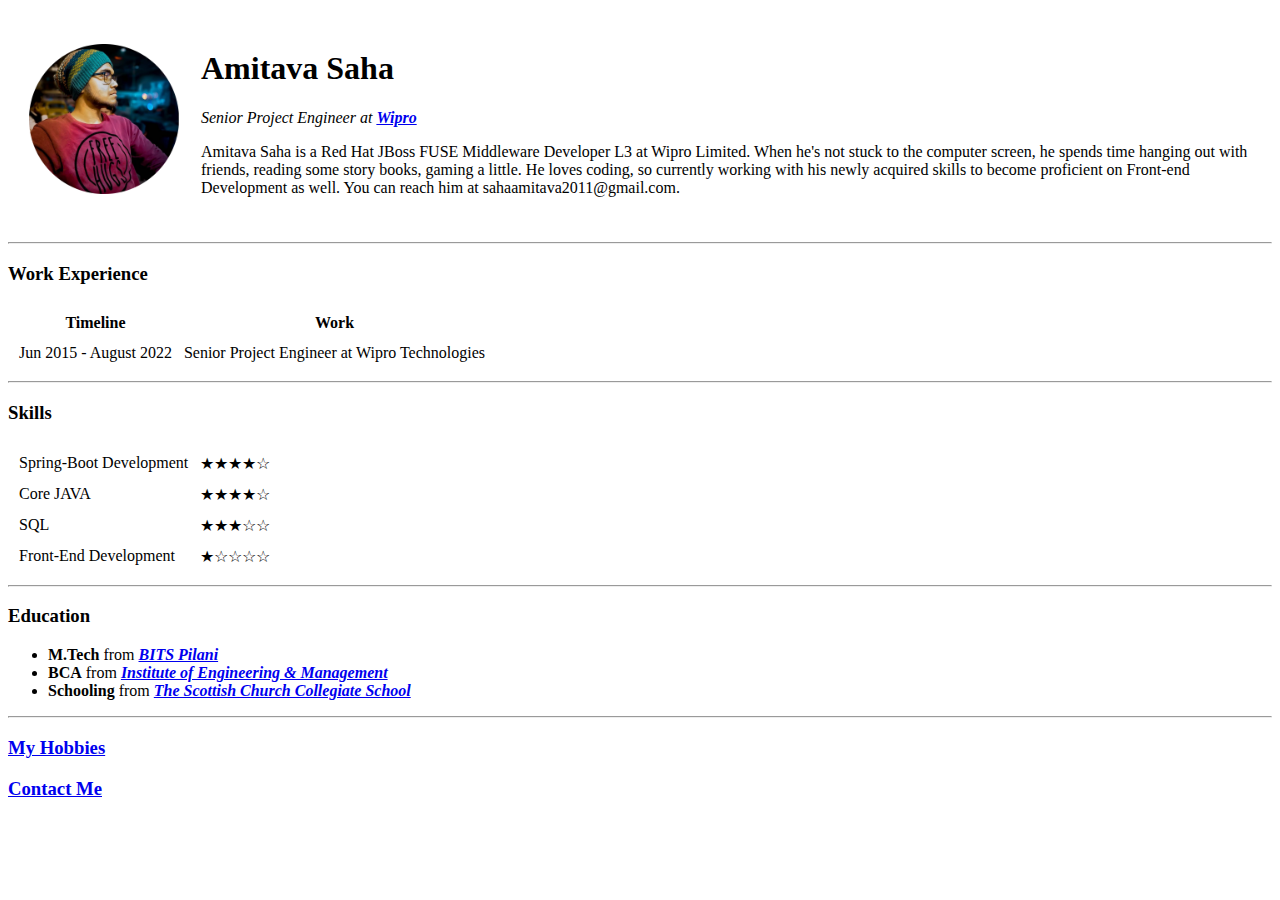
==== index.html @ 5fdee14e "Initial Commit" ====
<!DOCTYPE html>
<html>
  <head>
    <meta charset="utf-8" />
    <meta http-equiv="X-UA-Compatible" content="IE=edge" />
    <title>Amitava's Personal Site</title>
    <meta name="description" content="Portfolio for Amitava Saha" />
    <meta name="viewport" content="width=device-width, initial-scale=1" />
    <link rel="stylesheet" href="" />
  </head>
  <body>
    <script src="" async defer></script>
    <table cellspacing="20">
      <tr>
        <td><img src="images/amitava.png" alt="amitava profile picture" height="150px" width="150px" /></td>
        <td>
          <h1>Amitava Saha</h1>
          <p><em>Senior Project Engineer at <strong><a href="https://www.wipro.com">Wipro</a></strong></em></p>
          <p>
            Amitava Saha is a Red Hat JBoss FUSE Middleware Developer L3 at Wipro
            Limited. When he's not stuck to the computer screen, he spends time
            hanging out with friends, reading some story books, gaming a little. He
            loves coding, so currently working with his newly acquired skills to
            become proficient on Front-end Development as well. You can reach him at
            sahaamitava2011@gmail.com.
          </p>
        </td>
      </tr>
    </table>
    <hr />
    <h3>Work Experience</h3>
    <table cellspacing="10">
      <thead>
        <tr>
          <th>Timeline</th>
          <th>Work</th>
        </tr>
      </thead>
      <tbody>
        <tr>
          <td>Jun 2015 - August 2022</td>
          <td>Senior Project Engineer at Wipro Technologies</td>
        </tr>
      </tbody>
    </table>
    <hr>
    <h3>Skills</h3>
    <table cellspacing="10">
      <tr>
        <td>Spring-Boot Development</td>
        <td>★★★★☆</td>
      </tr>
      <tr>
        <td>Core JAVA</td>
        <td>★★★★☆</td>
      </tr>
      <tr>
        <td>SQL</td>
        <td>★★★☆☆</td>
      </tr>
      <tr>
        <td>Front-End Development</td>
        <td>★☆☆☆☆</td>
      </tr>
    </table>
    <hr>
    <h3>Education</h3>
    <ul>
      <li><strong>M.Tech</strong> from <strong><em><a href="https://www.bits-pilani.ac.in/">BITS Pilani</a></em></strong></li>
      <li><strong>BCA</strong> from <strong><em><a href="https://iem.edu.in/">Institute of Engineering & Management</a></em></strong></li>
      <li><strong>Schooling</strong> from <strong><em><a href="https://en.wikipedia.org/wiki/Scottish_Church_Collegiate_School">The Scottish Church Collegiate School</a></em></strong></li>
    </ul>
    <hr>
    <h3><a href="hobbies.html">My Hobbies</a></h3>
    <h3><a href="Contact.html">Contact Me</a></h3>
  </body>
</html>
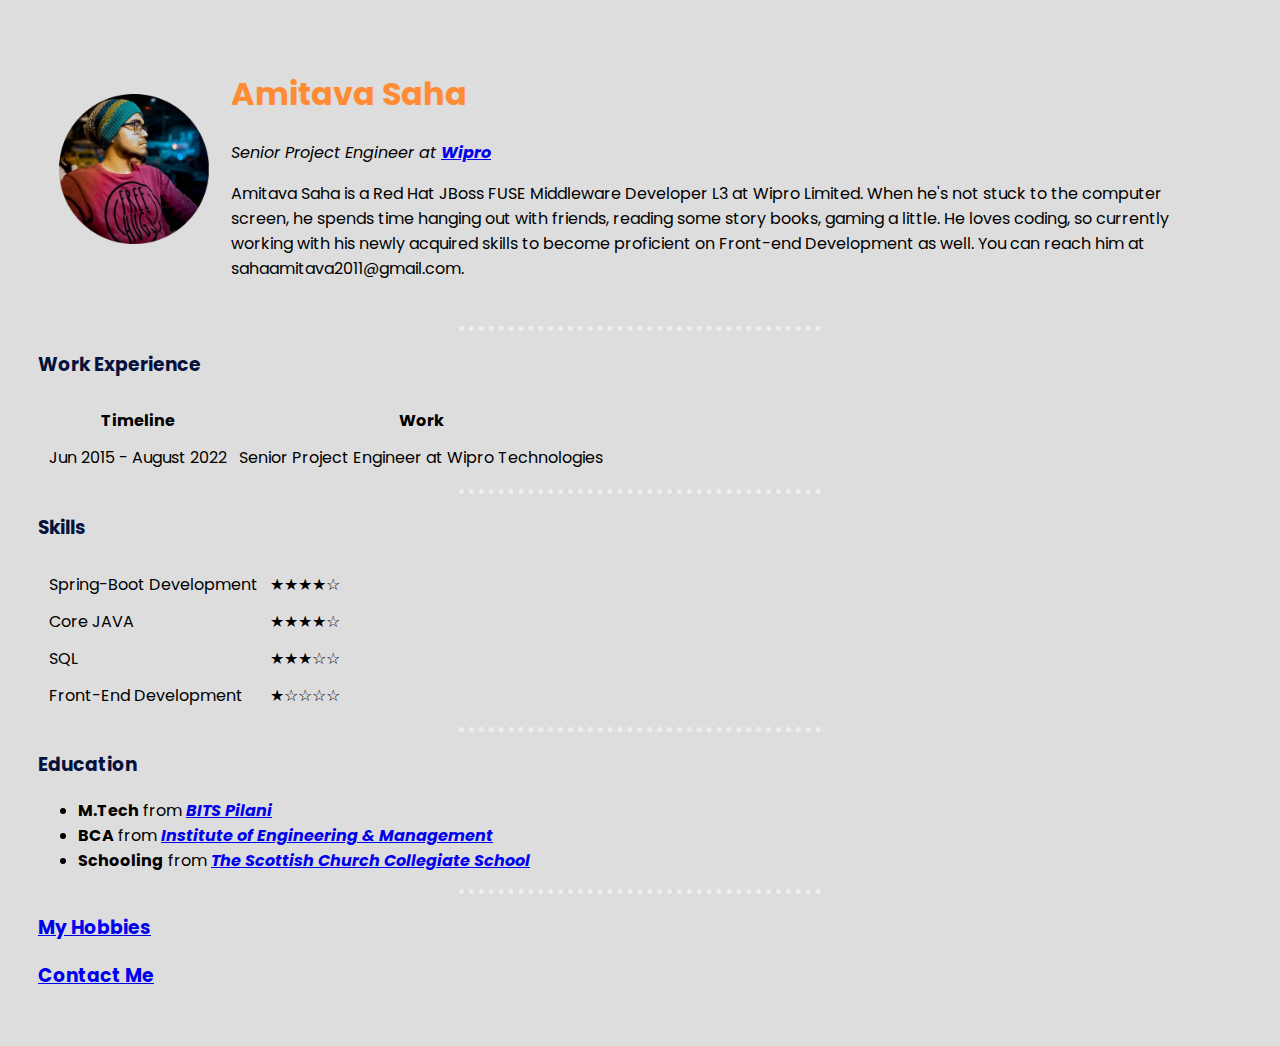
==== commit 81b63b08: "Stylesheet implemented" ====
--- a/index.html
+++ b/index.html
@@ -6,7 +6,10 @@
     <title>Amitava's Personal Site</title>
     <meta name="description" content="Portfolio for Amitava Saha" />
     <meta name="viewport" content="width=device-width, initial-scale=1" />
-    <link rel="stylesheet" href="" />
+    <link rel="preconnect" href="https://fonts.googleapis.com">
+    <link rel="preconnect" href="https://fonts.gstatic.com" crossorigin>
+    <link href="https://fonts.googleapis.com/css2?family=Poppins:wght@200;300&display=swap" rel="stylesheet">
+    <link rel="stylesheet" href="css/styles.css">
   </head>
   <body>
     <script src="" async defer></script>
--- a/css/styles.css
+++ b/css/styles.css
@@ -0,0 +1,22 @@
+body {
+    background-color: #DDDDDD;
+    font-size: 16px;
+    font-family: 'Poppins', sans-serif;
+    padding: 20px 30px 30px;
+}
+  
+hr {
+    border-style: dotted none none;
+    border-width: 5px;
+    border-color: #EEEEEE;
+    height: 0px;
+    width: 30%;
+}
+
+h1 {
+    color: #FF8C32;
+}
+
+h3 {
+    color: #06113C;
+}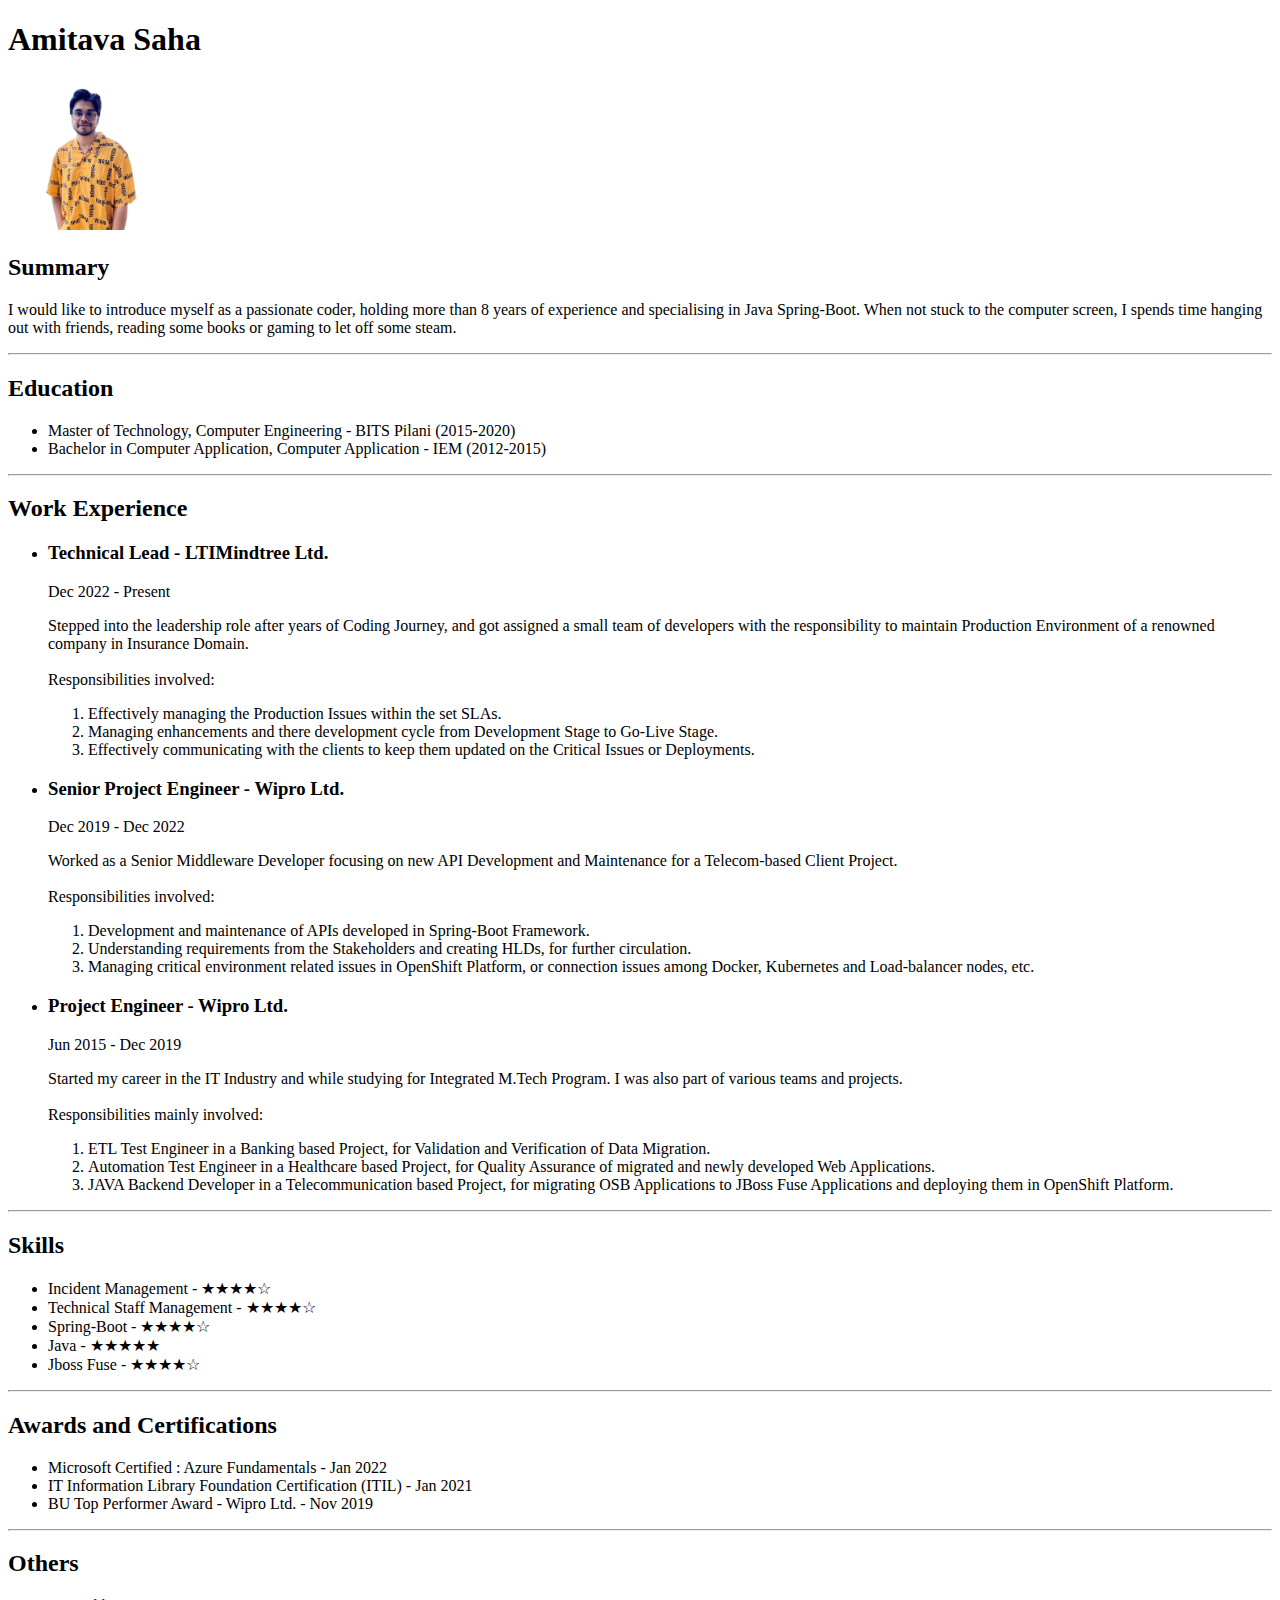
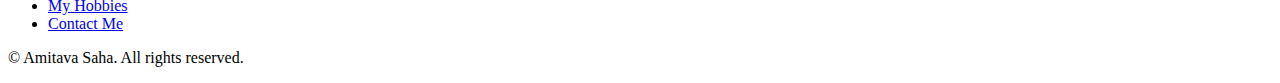
==== commit f77c61ac: "Updated Information" ====
--- a/index.html
+++ b/index.html
@@ -1,80 +1,79 @@
-<!DOCTYPE html>
-<html>
-  <head>
-    <meta charset="utf-8" />
-    <meta http-equiv="X-UA-Compatible" content="IE=edge" />
-    <title>Amitava's Personal Site</title>
-    <meta name="description" content="Portfolio for Amitava Saha" />
-    <meta name="viewport" content="width=device-width, initial-scale=1" />
-    <link rel="preconnect" href="https://fonts.googleapis.com">
-    <link rel="preconnect" href="https://fonts.gstatic.com" crossorigin>
-    <link href="https://fonts.googleapis.com/css2?family=Poppins:wght@200;300&display=swap" rel="stylesheet">
-    <link rel="stylesheet" href="css/styles.css">
-  </head>
-  <body>
-    <script src="" async defer></script>
-    <table cellspacing="20">
-      <tr>
-        <td><img src="images/amitava.png" alt="amitava profile picture" height="150px" width="150px" /></td>
-        <td>
-          <h1>Amitava Saha</h1>
-          <p><em>Senior Project Engineer at <strong><a href="https://www.wipro.com">Wipro</a></strong></em></p>
-          <p>
-            Amitava Saha is a Red Hat JBoss FUSE Middleware Developer L3 at Wipro
-            Limited. When he's not stuck to the computer screen, he spends time
-            hanging out with friends, reading some story books, gaming a little. He
-            loves coding, so currently working with his newly acquired skills to
-            become proficient on Front-end Development as well. You can reach him at
-            sahaamitava2011@gmail.com.
-          </p>
-        </td>
-      </tr>
-    </table>
-    <hr />
-    <h3>Work Experience</h3>
-    <table cellspacing="10">
-      <thead>
-        <tr>
-          <th>Timeline</th>
-          <th>Work</th>
-        </tr>
-      </thead>
-      <tbody>
-        <tr>
-          <td>Jun 2015 - August 2022</td>
-          <td>Senior Project Engineer at Wipro Technologies</td>
-        </tr>
-      </tbody>
-    </table>
-    <hr>
-    <h3>Skills</h3>
-    <table cellspacing="10">
-      <tr>
-        <td>Spring-Boot Development</td>
-        <td>★★★★☆</td>
-      </tr>
-      <tr>
-        <td>Core JAVA</td>
-        <td>★★★★☆</td>
-      </tr>
-      <tr>
-        <td>SQL</td>
-        <td>★★★☆☆</td>
-      </tr>
-      <tr>
-        <td>Front-End Development</td>
-        <td>★☆☆☆☆</td>
-      </tr>
-    </table>
-    <hr>
-    <h3>Education</h3>
-    <ul>
-      <li><strong>M.Tech</strong> from <strong><em><a href="https://www.bits-pilani.ac.in/">BITS Pilani</a></em></strong></li>
-      <li><strong>BCA</strong> from <strong><em><a href="https://iem.edu.in/">Institute of Engineering & Management</a></em></strong></li>
-      <li><strong>Schooling</strong> from <strong><em><a href="https://en.wikipedia.org/wiki/Scottish_Church_Collegiate_School">The Scottish Church Collegiate School</a></em></strong></li>
-    </ul>
-    <hr>
-    <h3><a href="hobbies.html">My Hobbies</a></h3>
-    <h3><a href="Contact.html">Contact Me</a></h3>
-  </body>
-</html>
+<!DOCTYPE html>
+<html lang="en">
+<head>
+    <meta charset="UTF-8">
+    <meta name="viewport" content="width=device-width, initial-scale=1.0">
+    <title>My Resume</title>
+</head>
+<body>
+    <h1>Amitava Saha</h1>
+    <img src="./assets/images/profile-pic.png" alt="Amitava's Picture" height="150"/>
+    <h2>Summary</h2>
+    <p>I would like to introduce myself as a passionate coder, holding more than 8 years of experience and specialising in Java Spring-Boot. When not stuck to the computer screen, I spends time hanging out with friends, reading some books or gaming to let off some steam.</p>
+    <hr>
+    <h2>Education</h2>
+    <ul>
+        <li>Master of Technology, Computer Engineering - BITS Pilani (2015-2020)</li>
+        <li>Bachelor in Computer Application, Computer Application - IEM (2012-2015)</li>
+    </ul>
+    <hr>
+    <h2>Work Experience</h2>
+    <ul>
+        <li>
+            <h3>Technical Lead - LTIMindtree Ltd.</h3>
+            <p>Dec 2022 - Present</p>
+            <p>Stepped into the leadership role after years of Coding Journey, and got assigned a small team of developers with the responsibility to maintain Production Environment of a renowned company in Insurance Domain. <br><br> Responsibilities involved:</p>
+            <ol>
+                <li>Effectively managing the Production Issues within the set SLAs.</li>
+                <li>Managing enhancements and there development cycle from Development Stage to Go-Live Stage.</li>
+                <li>Effectively communicating with the clients to keep them updated on the Critical Issues or Deployments.</li>
+            </ol>
+        </li>
+        <li>
+            <h3>Senior Project Engineer - Wipro Ltd.</h3>
+            <p>Dec 2019 - Dec 2022</p>
+            <p>Worked as a Senior Middleware Developer focusing on new API Development and Maintenance for a Telecom-based Client Project. <br><br>Responsibilities involved:</p>
+            <ol>
+                <li>Development and maintenance of APIs developed in Spring-Boot Framework.</li>
+                <li>Understanding requirements from the Stakeholders and creating HLDs, for further circulation.</li>
+                <li>Managing critical environment related issues in OpenShift Platform, or connection issues among Docker, Kubernetes and Load-balancer nodes, etc.</li>
+            </ol>
+        </li>
+        <li>
+            <h3>Project Engineer - Wipro Ltd.</h3>
+            <p>Jun 2015 - Dec 2019</p>
+            <p>Started my career in the IT Industry and while studying for Integrated M.Tech Program. I was also part of various teams and projects. <br><br>Responsibilities mainly involved:</p>
+            <ol>
+                <li>ETL Test Engineer in a Banking based Project, for Validation and Verification of Data Migration.</li>
+                <li>Automation Test Engineer in a Healthcare based Project, for Quality Assurance of migrated and newly developed Web Applications.</li>
+                <li>JAVA Backend Developer in a Telecommunication based Project, for migrating OSB Applications to JBoss Fuse Applications and deploying them in OpenShift Platform.</li>
+            </ol>
+        </li>
+    </ul>
+    <hr>
+    <h2>Skills</h2>
+    <ul>
+        <li>Incident Management - ★★★★☆</li>
+        <li>Technical Staff Management - ★★★★☆</li>
+        <li>Spring-Boot - ★★★★☆</li>
+        <li>Java - ★★★★★</li>
+        <li>Jboss Fuse - ★★★★☆</li>
+    </ul>
+    <hr>
+    <h2>Awards and Certifications</h2>
+    <ul>
+        <li>Microsoft Certified : Azure Fundamentals - Jan 2022</li>
+        <li>IT Information Library Foundation Certification (ITIL) - Jan 2021</li>
+        <li>BU Top Performer Award - Wipro Ltd. - Nov 2019</li>
+    </ul>
+    <hr>
+    <h2>Others</h2>
+    <ul>
+        <li><a href="./hobbies.html">My Hobbies</a></li>
+        <li><a href="./contact.html">Contact Me</a></li>
+    </ul>
+    <footer>
+        <p>© Amitava Saha. All rights reserved.</p>
+    </footer>
+</body>
+</html>